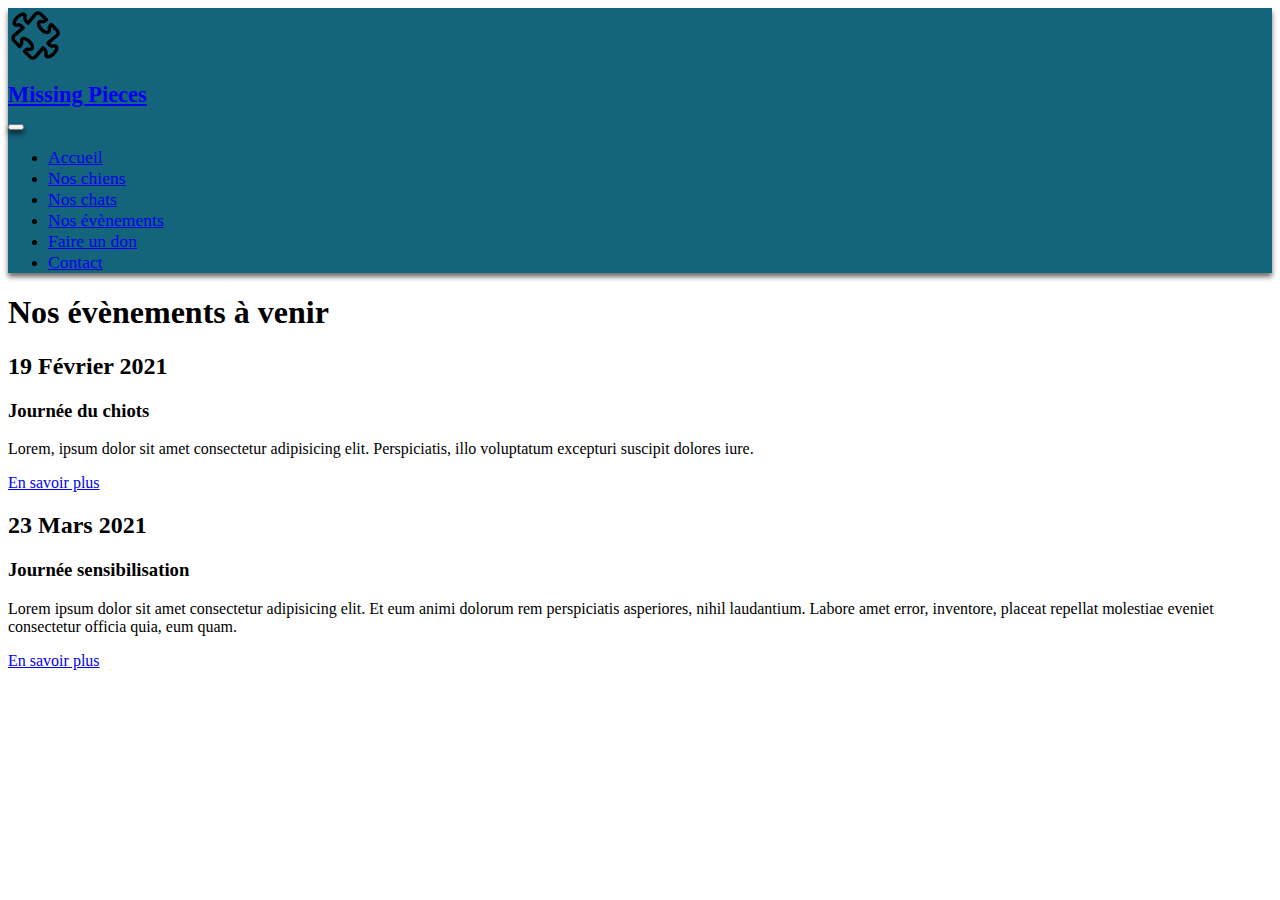
==== events.html @ ef839b0f "Correction href dans nav" ====
<!DOCTYPE html>
<html lang="fr">
  <head>
    <meta charset="UTF-8">
    <meta name="viewport" content="width=device-width, initial-scale=1.0">
    <meta name="description" content="Notre fondation accueille plus de 150 chiens et chats qui attendent une famille">
    <link rel="stylesheet" href="style.css">
    <link href="https://cdn.jsdelivr.net/npm/bootstrap@5.0.0-beta1/dist/css/bootstrap.min.css" rel="stylesheet" integrity="sha384-giJF6kkoqNQ00vy+HMDP7azOuL0xtbfIcaT9wjKHr8RbDVddVHyTfAAsrekwKmP1" crossorigin="anonymous">    <title>Missing Pieces</title>
    <title>Nos évènements</title>
  </head>
<body class="container-fluid p-0">
  
<header>
  <nav class="navbar navbar-expand-lg navbar-dark">
    <div class="container-fluid">
      
      <svg xmlns="http://www.w3.org/2000/svg" width="50" height="50" fill="currentColor" class="bi bi-puzzle col-12 logo text-secondary" viewBox="0 0 16 16" id="logoHeader">
        <path d="M3.112 3.645A1.5 1.5 0 0 1 4.605 2H7a.5.5 0 0 1 .5.5v.382c0 .696-.497 1.182-.872 1.469a.459.459 0 0 0-.115.118.113.113 0 0 0-.012.025L6.5 4.5v.003l.003.01c.004.01.014.028.036.053a.86.86 0 0 0 .27.194C7.09 4.9 7.51 5 8 5c.492 0 .912-.1 1.19-.24a.86.86 0 0 0 .271-.194.213.213 0 0 0 .039-.063v-.009a.112.112 0 0 0-.012-.025.459.459 0 0 0-.115-.118c-.375-.287-.872-.773-.872-1.469V2.5A.5.5 0 0 1 9 2h2.395a1.5 1.5 0 0 1 1.493 1.645L12.645 6.5h.237c.195 0 .42-.147.675-.48.21-.274.528-.52.943-.52.568 0 .947.447 1.154.862C15.877 6.807 16 7.387 16 8s-.123 1.193-.346 1.638c-.207.415-.586.862-1.154.862-.415 0-.733-.246-.943-.52-.255-.333-.48-.48-.675-.48h-.237l.243 2.855A1.5 1.5 0 0 1 11.395 14H9a.5.5 0 0 1-.5-.5v-.382c0-.696.497-1.182.872-1.469a.459.459 0 0 0 .115-.118.113.113 0 0 0 .012-.025L9.5 11.5v-.003a.214.214 0 0 0-.039-.064.859.859 0 0 0-.27-.193C8.91 11.1 8.49 11 8 11c-.491 0-.912.1-1.19.24a.859.859 0 0 0-.271.194.214.214 0 0 0-.039.063v.003l.001.006a.113.113 0 0 0 .012.025c.016.027.05.068.115.118.375.287.872.773.872 1.469v.382a.5.5 0 0 1-.5.5H4.605a1.5 1.5 0 0 1-1.493-1.645L3.356 9.5h-.238c-.195 0-.42.147-.675.48-.21.274-.528.52-.943.52-.568 0-.947-.447-1.154-.862C.123 9.193 0 8.613 0 8s.123-1.193.346-1.638C.553 5.947.932 5.5 1.5 5.5c.415 0 .733.246.943.52.255.333.48.48.675.48h.238l-.244-2.855zM4.605 3a.5.5 0 0 0-.498.55l.001.007.29 3.4A.5.5 0 0 1 3.9 7.5h-.782c-.696 0-1.182-.497-1.469-.872a.459.459 0 0 0-.118-.115.112.112 0 0 0-.025-.012L1.5 6.5h-.003a.213.213 0 0 0-.064.039.86.86 0 0 0-.193.27C1.1 7.09 1 7.51 1 8c0 .491.1.912.24 1.19.07.14.14.225.194.271a.213.213 0 0 0 .063.039H1.5l.006-.001a.112.112 0 0 0 .025-.012.459.459 0 0 0 .118-.115c.287-.375.773-.872 1.469-.872H3.9a.5.5 0 0 1 .498.542l-.29 3.408a.5.5 0 0 0 .497.55h1.878c-.048-.166-.195-.352-.463-.557-.274-.21-.52-.528-.52-.943 0-.568.447-.947.862-1.154C6.807 10.123 7.387 10 8 10s1.193.123 1.638.346c.415.207.862.586.862 1.154 0 .415-.246.733-.52.943-.268.205-.415.39-.463.557h1.878a.5.5 0 0 0 .498-.55l-.001-.007-.29-3.4A.5.5 0 0 1 12.1 8.5h.782c.696 0 1.182.497 1.469.872.05.065.091.099.118.115.013.008.021.01.025.012a.02.02 0 0 0 .006.001h.003a.214.214 0 0 0 .064-.039.86.86 0 0 0 .193-.27c.14-.28.24-.7.24-1.191 0-.492-.1-.912-.24-1.19a.86.86 0 0 0-.194-.271.215.215 0 0 0-.063-.039H14.5l-.006.001a.113.113 0 0 0-.025.012.459.459 0 0 0-.118.115c-.287.375-.773.872-1.469.872H12.1a.5.5 0 0 1-.498-.543l.29-3.407a.5.5 0 0 0-.497-.55H9.517c.048.166.195.352.463.557.274.21.52.528.52.943 0 .568-.447.947-.862 1.154C9.193 5.877 8.613 6 8 6s-1.193-.123-1.638-.346C5.947 5.447 5.5 5.068 5.5 4.5c0-.415.246-.733.52-.943.268-.205.415-.39.463-.557H4.605z"/>
      </svg>      
      <a class="navbar-brand m-0 p-2 col-12 col-lg-3" href="index.html">
        <h1 class="display-3" id="brand-index">Missing Pieces</h1>
      </a>
      <button class="navbar-toggler bg-secondary col-12" type="button" data-bs-toggle="collapse" data-bs-target="#navbarNavDropdown" aria-controls="navbarNavDropdown" aria-expanded="false" aria-label="Toggle navigation">
        <span class="navbar-toggler-icon"></span>
      </button>
      <div class="collapse navbar-collapse" id="navbarNavDropdown">
        <ul class="navbar-nav d-flex justify-content-around w-100" id="nav-list">
          <li class="nav-item text-center">
            <a class="nav-link active" aria-current="page" href="index.html">Accueil</a>
          </li>
          <li class="nav-item text-center">
            <a class="nav-link" href="#">Nos chiens</a>
          </li>
          <li class="nav-item text-center">
            <a class="nav-link" href="#">Nos chats</a>
          </li>
          <li class="nav-item text-center">
            <a class="nav-link" href="events.html">Nos évènements</a>
          </li>
          <li class="nav-item text-center">
            <a class="nav-link" href="#">Faire un don</a>
          </li>
          <li class="nav-item text-center">
            <a class="nav-link" href="#">Contact</a>
          </li>
        </ul>
      </div>
    </div>
  </nav>
</header>
<main class="container-fluid">
  

  <section id="futurEvents" class="row">
    <h1 class="display-5 text-center my-3">Nos évènements à venir</h1>
    <article class="col-12 text-center m-0 p-0 rounded-3">
      <div id="header-article" class="align-items-center bg-secondary d-flex p-3">
        <h2 class="fs-3 w-25 text-uppercase">19 Février 2021</h2>
        <h3 class="fs-2 ms-4">Journée du chiots</h3>
      </div>
      <div id="article-content" class="mb-3">
        <p class="fs-4 mt-3">Lorem, ipsum dolor sit amet consectetur adipisicing elit. Perspiciatis, illo voluptatum excepturi suscipit dolores iure.</p>
        <a href="#" class="fs-5 text-decoration-none">En savoir plus</a>
      </div>
    </article>

    <article class="col-12 text-center m-0 p-0 rounded-3">
      <div id="header-article" class="align-items-center bg-secondary d-flex p-3">
        <h2 class="fs-3 w-25 text-uppercase">23 Mars 2021</h2>
        <h3 class="fs-2 ms-4">Journée sensibilisation</h3>
      </div>
      <p class="fs-4 mt-3">Lorem ipsum dolor sit amet consectetur adipisicing elit. Et eum animi dolorum rem perspiciatis asperiores, nihil laudantium. Labore amet error, inventore, placeat repellat molestiae eveniet consectetur officia quia, eum quam.</p>
      <a href="#" class="fs-5 text-decoration-none">En savoir plus</a>
    </article>
  </section>

</main>
  <script src="https://cdn.jsdelivr.net/npm/bootstrap@5.0.0-beta1/dist/js/bootstrap.bundle.min.js" integrity="sha384-ygbV9kiqUc6oa4msXn9868pTtWMgiQaeYH7/t7LECLbyPA2x65Kgf80OJFdroafW" crossorigin="anonymous"></script>
</body>
</html>
---- style.css ----
header,
div.card {
  background: rgb(20, 100, 124);
}

svg.logo {
  transform: rotate(45deg);
}

header,
button.navbar-toggler,
button.navbar-toggler:focus,
section#engagement,
div.card {
  box-shadow: 0px 4px 5px 0px rgba(0,0,0,0.57);
    -webkit-box-shadow: 0px 4px 5px 0px rgba(0,0,0,0.57);
    -moz-box-shadow: 0px 4px 5px 0px rgba(0,0,0,0.57);
}


/*SECTION ENGAGEMENT*/
div.carousel-caption {
  background-color: rgba(255, 255, 255, 0.712);
  border-radius: 20px;
}

a.header-carousel {
  color: rgb(20, 100, 124);
  transition: 0.5s;
}

a.header-carousel:hover {
  color: black;
  transition: 0.5s;
}

/*SECTION DOYEN*/

div.card:hover{
  transform: scale(1.1);
  transition: 0.5s;
}

div.card:hover a {
  transform: rotate(0);
  animation: shake 0.5s 1;
  animation-delay: 0.4s;
}

/*FOOTER*/
a.link-footer {
  color: rgb(20, 100, 124);
}

@media (max-width: 991px) {
  #brand-index {
    text-align: center;
    line-height: 1;
    margin-bottom: 20px;
  }

  a.nav-link {
    font-size: 1.3em;
  }
}

@media (min-width: 992px) {
  #brand-index {
    zoom: 0.7;
    margin-bottom: 7px;
    text-align: start;
  }

  svg#logoHeader {
      width: 50px;
    }

  svg#logoHeader,
  a.nav-link {
    zoom: 1.1;
  }
}

@media (min-width: 1200px) {
  li.support-us-list {
    font-size: 1.3em;
  }
}

@keyframes shake {
  0% {
    transform: rotate(3deg) scale(1);
  }
  20% {
    transform: rotate(-3deg) scale(1);
  }
  40% {
    transform: rotate(3deg) scale(1);
  }
  60% {
    transform: rotate(-3deg) scale(1);
  }
  80% {
    transform: rotate(3deg) scale(1);
  }
  100% {
    transform: rotate(0) scale(1);
  }
}
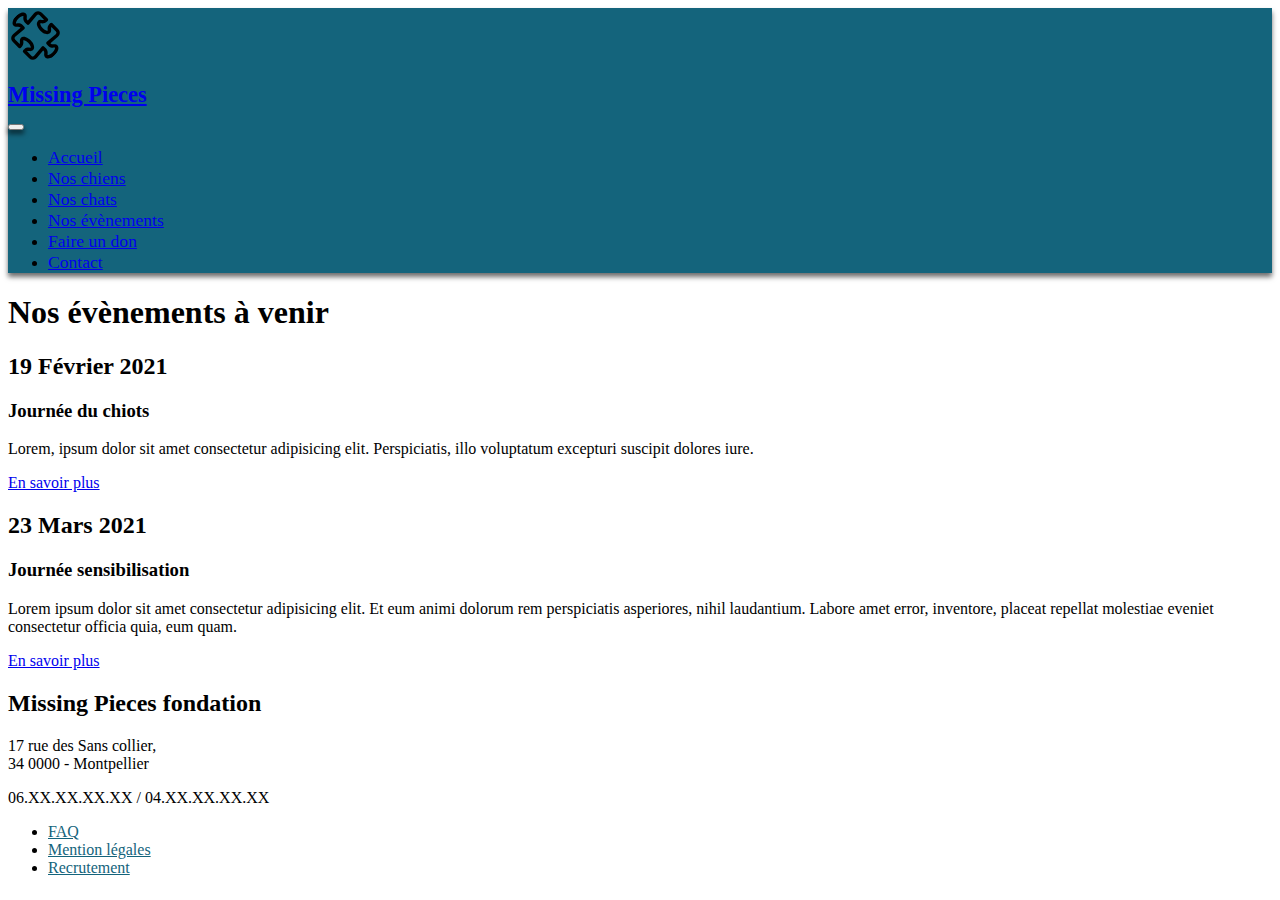
==== commit c9391a44: "Copie du footer dans events.html" ====
--- a/events.html
+++ b/events.html
@@ -60,7 +60,7 @@
       </div>
       <div id="article-content" class="mb-3">
         <p class="fs-4 mt-3">Lorem, ipsum dolor sit amet consectetur adipisicing elit. Perspiciatis, illo voluptatum excepturi suscipit dolores iure.</p>
-        <a href="#" class="fs-5 text-decoration-none">En savoir plus</a>
+        <a href="#" class="fs-5 text-decoration-none moreInfos">En savoir plus</a>
       </div>
     </article>
 
@@ -69,12 +69,31 @@
         <h2 class="fs-3 w-25 text-uppercase">23 Mars 2021</h2>
         <h3 class="fs-2 ms-4">Journée sensibilisation</h3>
       </div>
-      <p class="fs-4 mt-3">Lorem ipsum dolor sit amet consectetur adipisicing elit. Et eum animi dolorum rem perspiciatis asperiores, nihil laudantium. Labore amet error, inventore, placeat repellat molestiae eveniet consectetur officia quia, eum quam.</p>
-      <a href="#" class="fs-5 text-decoration-none">En savoir plus</a>
+      <div id="article-content" class="mb-3">
+        <p class="fs-4 mt-3">Lorem ipsum dolor sit amet consectetur adipisicing elit. Et eum animi dolorum rem perspiciatis asperiores, nihil laudantium. Labore amet error, inventore, placeat repellat molestiae eveniet consectetur officia quia, eum quam.</p>
+        <a href="#" class="fs-5 text-decoration-none moreInfos">En savoir plus</a>
+      </div>
     </article>
   </section>
+</main>
 
-</main>
+<footer class="bg-secondary text-center">
+  <h2 class="fs-3 pt-2">Missing Pieces fondation</h2>
+  <p class="fs-5">17 rue des Sans collier, <br>
+  34 0000 - Montpellier</p>
+  <p class="fs-5">06.XX.XX.XX.XX / 04.XX.XX.XX.XX</p>
+  <ul class="row list-unstyled m-0 p-2 w-100">
+    <li class="col-12 col-md-4">
+      <a href="#" class="text-decoration-none link-footer">FAQ</a>
+    </li>
+    <li class="col-12 col-md-4">
+      <a href="#" class="text-decoration-none link-footer">Mention légales</a>
+    </li>
+    <li class="col-12 col-md-4">
+      <a href="#" class="text-decoration-none link-footer">Recrutement</a></li>
+  </ul>
+</footer>
+
   <script src="https://cdn.jsdelivr.net/npm/bootstrap@5.0.0-beta1/dist/js/bootstrap.bundle.min.js" integrity="sha384-ygbV9kiqUc6oa4msXn9868pTtWMgiQaeYH7/t7LECLbyPA2x65Kgf80OJFdroafW" crossorigin="anonymous"></script>
 </body>
 </html>